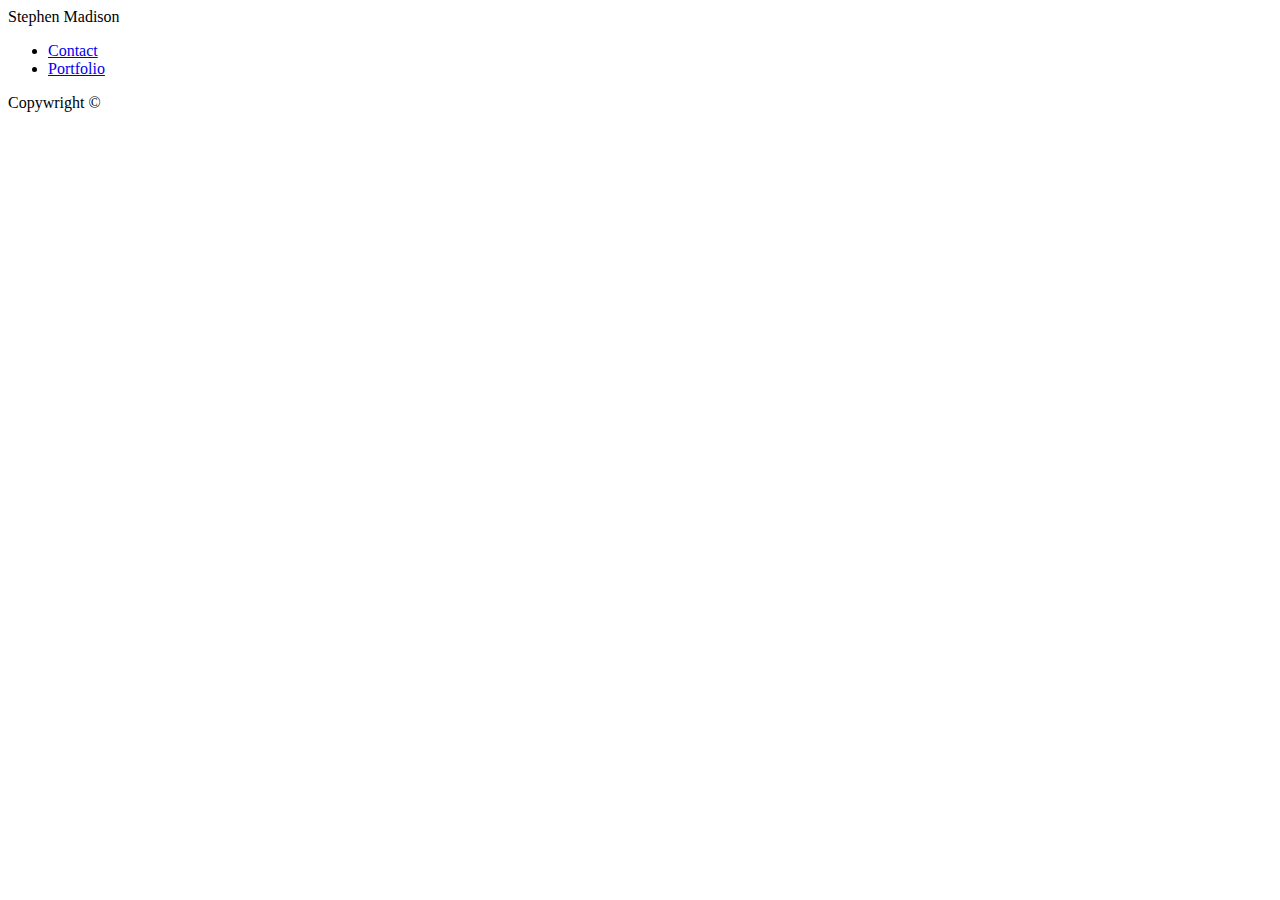
==== contact.html @ 9613d149 "Initial HTML Markup" ====
<!DOCTYPE html>
<html lang="en">
<head>
    <title>
        Stephen's Portfolio
    </title>
</head>
<body>
    <header>
       Stephen Madison
       <nav>
           <ul>
               <li><a href="contact.html">Contact</a></li>
               <li><a href="portfolio.html">Portfolio</a></li>
           </ul>
       </nav>
    </header>
    <div id="content">
    <section>
    
    </section>
    
    </div>
    <footer>
        <section>
            Copywright &copy;
        </section>
    </footer>
   
    
</body>
</html>
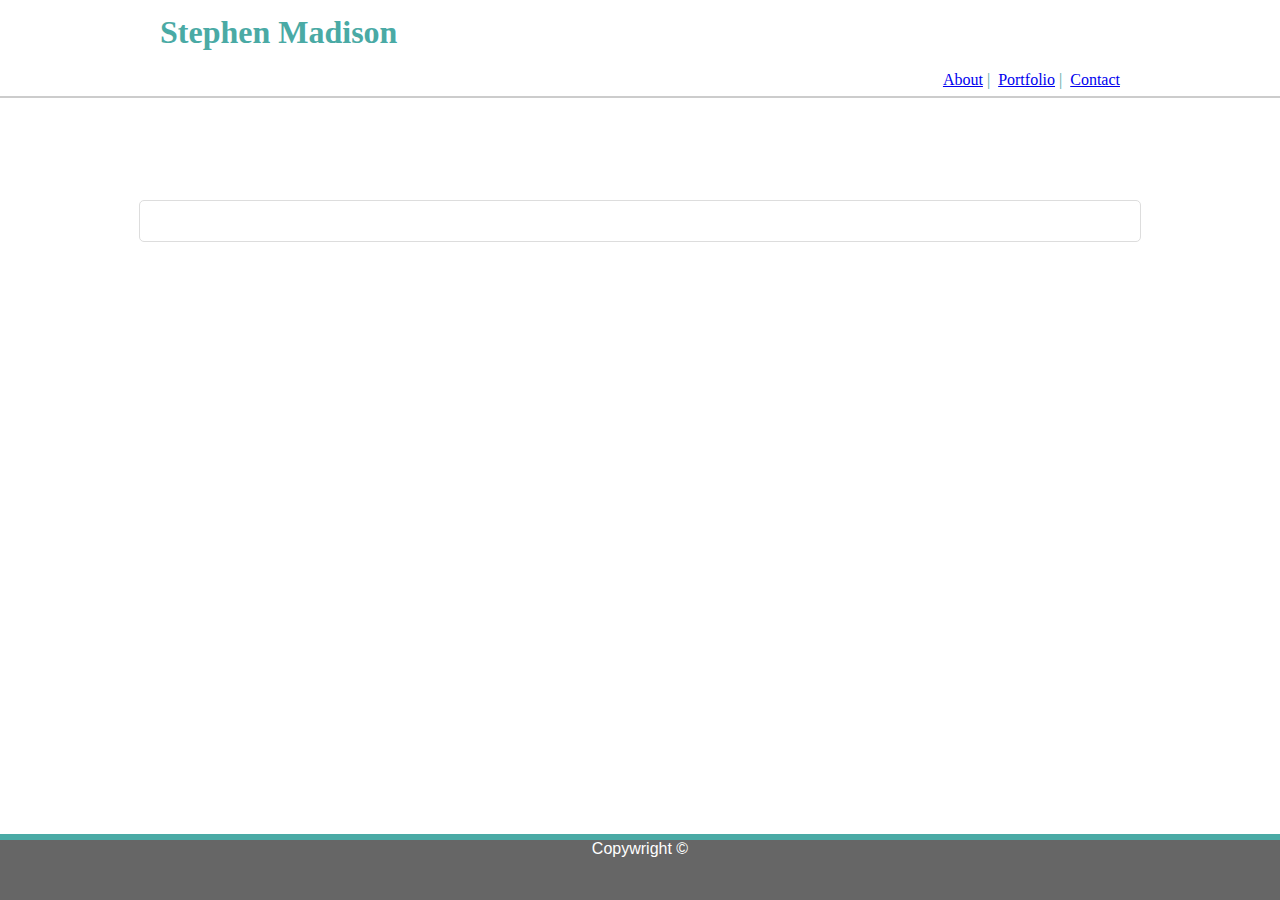
==== commit f69a53b6: "Update format of contact and portfolio pages" ====
--- a/contact.html
+++ b/contact.html
@@ -15,11 +15,42 @@
            </ul>
        </nav>
     </header>
-    <div id="content">
+    <div id="content"><!DOCTYPE html>
+        <html lang="en">
+        
+        <head>
+            <title>
+                Stephen's Portfolio
+            </title>
+            <link rel="stylesheet" href="assets/css/style.css">
+        </head>
+        
+        <body>
+            <header>
+                <section id="header-content">
+                    <h1 id="name">Stephen Madison</h1>
+                    <nav>
+                        <ul>
+                            <li><a href="index.html">About</a></li>&nbsp;|&nbsp;
+                            <li><a href="portfolio.html">Portfolio</a></li>&nbsp;|&nbsp;
+                            <li><a href="contact.html">Contact</a></li>
+                        </ul>
+                    </nav>
+                </section>
+            </header>
+          
+            <footer>
+                <section>
+                    Copyright &copy;
+                </section>
+            </footer>
+        </body>
+        
+        </html>
     <section>
     
     </section>
-    
+
     </div>
     <footer>
         <section>
--- a/assets/css/style.css
+++ b/assets/css/style.css
@@ -0,0 +1,127 @@
+*{
+    /* padding:0px 0px; */
+    /* margin: 0px 0px; */
+    margin: auto;
+    
+}
+
+body{
+    font-family:'Arial', 'Helvetica Neue', Helvetica, sans-serif;
+    color: #777777;
+    margin: 0;
+    padding: 0;
+  }
+
+/*header{
+    font-family: 'Georgia', Times, Times New Roman, serif;
+    background-color: #ffffff;
+    color: #4aaaa5;
+    border-bottom: solid 2px;
+    border-bottom-color: #cccccc;
+    width:100%;
+    margin-bottom: 40px;
+    margin-top: 40px;
+
+}
+*/
+
+header {
+    font-family: 'Georgia', Times, Times New Roman, serif;
+    background-color: #ffffff;
+    color: #4aaaa5;
+    border-bottom: solid 2px;
+    border-bottom-color: #cccccc;
+    width:100%;
+    position: fixed;
+    left: 0;
+    top: 0;
+    width: 100%;
+    min-height: 60px;
+    z-index: 2;
+  }
+
+#name{
+
+}
+
+#header-content {
+    max-width: 960px;
+    margin:auto;
+    background-color: 4AAAA5;
+    /* width:960px; */
+}
+nav ul{
+    text-align: right;
+    /* align-content: center */
+}
+nav li{
+    display: inline-block;
+}
+
+#content{
+    position: relative;
+    margin-left: auto;
+    margin-right: auto;
+    height: auto;
+    top: 200px;
+    max-width:960px;
+    /* width: 960px; */
+    background-color:#ffffff;
+    border: solid 1px;
+    border-color: #dddddd;
+    border-radius: 5px;
+    padding: 20px;
+    line-height: 2;
+    z-index: auto;
+}
+
+img{
+    max-width: 300px;
+    max-height: auto;
+    float: left;
+}
+
+#p-clear {
+    clear: both;
+  }
+
+hr {
+    display: block;
+    height: 1px;
+    border: 0;
+    border-top: 1px solid #ccc;
+    margin: 1em 0;
+    margin-left: auto;
+    margin-right: auto;
+    margin-top: 20pt;
+    margin-bottom: 20pt;
+    padding: 0;
+    max-width: 100%;
+}
+
+/*footer{
+    border-top: solid 6px;
+    min-height: 60px;
+    text-align: center;
+    vertical-align: text-bottom;
+    border-top-color: #4aaaa5;
+    background-color: #666666;
+    margin-top: 40px;
+    font-weight: 200;
+    
+}
+*/
+
+footer {
+    border-top: solid 6px;
+    position: fixed;
+    left: 0;
+    bottom: 0;
+    width: 100%;
+    min-height: 60px;
+    border-top-color: #4aaaa5;
+    background-color: #666666;
+    color: white;
+    text-align: center;
+    vertical-align: text-bottom;
+  }
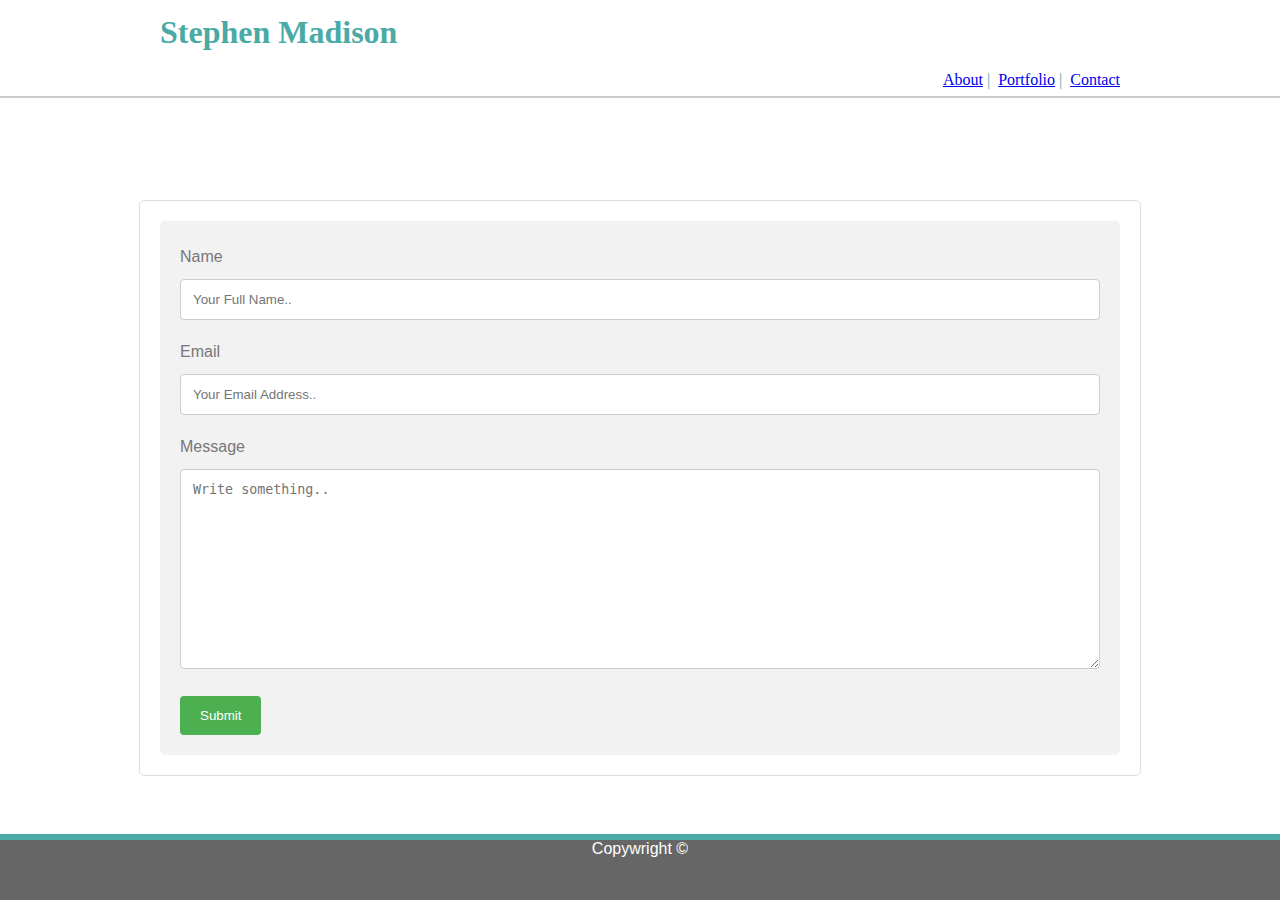
==== commit ef67b106: "More changes to css" ====
--- a/contact.html
+++ b/contact.html
@@ -38,7 +38,21 @@
                     </nav>
                 </section>
             </header>
-          
+            <div class="container">
+                <form action="/action_page.php">
+                  <label for="fname">Name</label>
+                  <input type="text" id="fname" name="firstname" placeholder="Your Full Name..">
+              
+                  <label for="lname">Email</label>
+                  <input type="text" id="lname" name="lastname" placeholder="Your Email Address..">
+              
+              
+                  <label for="subject">Message</label>
+                  <textarea id="subject" name="subject" placeholder="Write something.." style="height:200px"></textarea>
+              
+                  <input type="submit" value="Submit">
+                </form>
+              </div>
             <footer>
                 <section>
                     Copyright &copy;
--- a/assets/css/style.css
+++ b/assets/css/style.css
@@ -125,3 +125,34 @@
     text-align: center;
     vertical-align: text-bottom;
   }
+
+/* Comment Page CSS */
+input[type=text], select, textarea {
+  width: 100%;
+  padding: 12px;
+  border: 1px solid #ccc;
+  border-radius: 4px;
+  box-sizing: border-box;
+  margin-top: 6px;
+  margin-bottom: 16px;
+  resize: vertical;
+}
+
+input[type=submit] {
+  background-color: #4CAF50;
+  color: white;
+  padding: 12px 20px;
+  border: none;
+  border-radius: 4px;
+  cursor: pointer;
+}
+
+input[type=submit]:hover {
+  background-color: #45a049;
+}
+
+.container {
+  border-radius: 5px;
+  background-color: #f2f2f2;
+  padding: 20px;
+}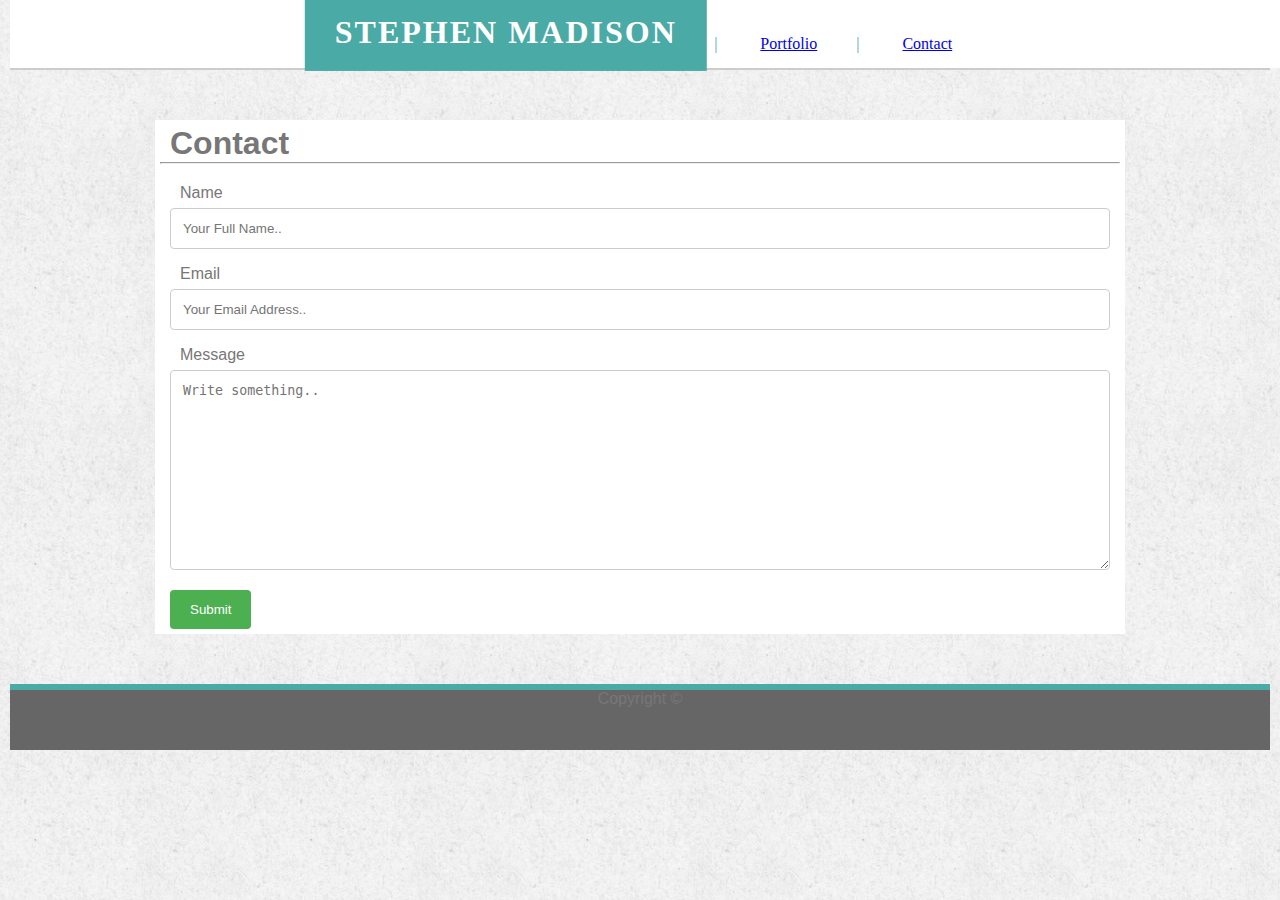
==== commit f8e209d2: "Final Upload of Homework 1" ====
--- a/contact.html
+++ b/contact.html
@@ -1,77 +1,51 @@
 <!DOCTYPE html>
 <html lang="en">
+
 <head>
     <title>
         Stephen's Portfolio
     </title>
+    <link rel="stylesheet" href="assets/css/style.css">
 </head>
+
 <body>
     <header>
-       Stephen Madison
-       <nav>
-           <ul>
-               <li><a href="contact.html">Contact</a></li>
-               <li><a href="portfolio.html">Portfolio</a></li>
-           </ul>
-       </nav>
+        <nav class="nav">
+            <div class="name">
+                <h1>Stephen Madison</h1>
+            </div>
+            <ul class="nav-ul">
+                <li class="nav-ul-li"><a href="index.html">About</a></li>&nbsp;|&nbsp;
+                <li class="nav-ul-li"><a href="portfolio.html">Portfolio</a></li>&nbsp;|&nbsp;
+                <li class="nav-ul-li"><a href="contact.html">Contact</a></li>
+                </a>
+            </ul>
+        </nav>
     </header>
-    <div id="content"><!DOCTYPE html>
-        <html lang="en">
-        
-        <head>
-            <title>
-                Stephen's Portfolio
-            </title>
-            <link rel="stylesheet" href="assets/css/style.css">
-        </head>
-        
-        <body>
-            <header>
-                <section id="header-content">
-                    <h1 id="name">Stephen Madison</h1>
-                    <nav>
-                        <ul>
-                            <li><a href="index.html">About</a></li>&nbsp;|&nbsp;
-                            <li><a href="portfolio.html">Portfolio</a></li>&nbsp;|&nbsp;
-                            <li><a href="contact.html">Contact</a></li>
-                        </ul>
-                    </nav>
-                </section>
-            </header>
-            <div class="container">
-                <form action="/action_page.php">
-                  <label for="fname">Name</label>
-                  <input type="text" id="fname" name="firstname" placeholder="Your Full Name..">
-              
-                  <label for="lname">Email</label>
-                  <input type="text" id="lname" name="lastname" placeholder="Your Email Address..">
-              
-              
-                  <label for="subject">Message</label>
-                  <textarea id="subject" name="subject" placeholder="Write something.." style="height:200px"></textarea>
-              
-                  <input type="submit" value="Submit">
-                </form>
-              </div>
-            <footer>
-                <section>
-                    Copyright &copy;
-                </section>
-            </footer>
-        </body>
-        
-        </html>
-    <section>
-    
-    </section>
 
+
+    <div class="container">
+        <h1>Contact</h1>
+        <hr>
+        <form action="/action_page.php">
+            <label for="fname">Name</label>
+            <input type="text" id="fname" name="firstname" placeholder="Your Full Name..">
+
+            <label for="lname">Email</label>
+            <input type="text" id="lname" name="lastname" placeholder="Your Email Address..">
+
+
+            <label for="subject">Message</label>
+            <textarea id="subject" name="subject" placeholder="Write something.." style="height:200px"></textarea>
+
+            <input type="submit" value="Submit">
+        </form>
     </div>
     <footer>
         <section>
-            Copywright &copy;
+            Copyright &copy;
         </section>
     </footer>
-   
-    
 </body>
+
 </html>--- a/assets/css/style.css
+++ b/assets/css/style.css
@@ -1,132 +1,125 @@
-*{
-    /* padding:0px 0px; */
-    /* margin: 0px 0px; */
-    margin: auto;
-    
-}
-
-body{
-    font-family:'Arial', 'Helvetica Neue', Helvetica, sans-serif;
-    color: #777777;
-    margin: 0;
-    padding: 0;
-  }
-
-/*header{
-    font-family: 'Georgia', Times, Times New Roman, serif;
-    background-color: #ffffff;
-    color: #4aaaa5;
-    border-bottom: solid 2px;
-    border-bottom-color: #cccccc;
-    width:100%;
-    margin-bottom: 40px;
-    margin-top: 40px;
-
-}
-*/
+* {
+  margin: auto;
+  padding-left: 10px;
+  padding-right: 10px;
+}
+
+body {
+  font-family: 'Arial', 'Helvetica Neue', Helvetica, sans-serif;
+  color: #777777;
+  margin: 0;
+  padding: 0;
+  background-image: url(/assets/images/paper_3.png);
+}
 
 header {
-    font-family: 'Georgia', Times, Times New Roman, serif;
-    background-color: #ffffff;
-    color: #4aaaa5;
-    border-bottom: solid 2px;
-    border-bottom-color: #cccccc;
-    width:100%;
-    position: fixed;
-    left: 0;
-    top: 0;
-    width: 100%;
-    min-height: 60px;
-    z-index: 2;
-  }
-
-#name{
-
-}
-
-#header-content {
-    max-width: 960px;
-    margin:auto;
-    background-color: 4AAAA5;
-    /* width:960px; */
-}
-nav ul{
-    text-align: right;
-    /* align-content: center */
-}
-nav li{
-    display: inline-block;
-}
-
-#content{
-    position: relative;
-    margin-left: auto;
-    margin-right: auto;
-    height: auto;
-    top: 200px;
-    max-width:960px;
-    /* width: 960px; */
-    background-color:#ffffff;
-    border: solid 1px;
-    border-color: #dddddd;
-    border-radius: 5px;
-    padding: 20px;
-    line-height: 2;
-    z-index: auto;
-}
-
-img{
-    max-width: 300px;
-    max-height: auto;
-    float: left;
-}
-
-#p-clear {
-    clear: both;
-  }
+  font-family: 'Georgia', Times, Times New Roman, serif;
+  background-color: #ffffff;
+  color: #4aaaa5;
+  border-bottom: solid 2px;
+  border-bottom-color: #cccccc;
+  max-width: 100%;
+}
+
+.nav {
+  background: #ffffff;
+  height: 50px;
+  position: relative;
+  padding: 10px;
+  border: 10px;
+  margin: 0 auto;
+  width: 100%;
+  padding-bottom: 8px;
+}
+
+.nav-ul {
+  max-width: 960px;
+  list-style-type: none;
+  float: right;
+  margin-right: 22%;
+}
+
+.nav-ul-li {
+  display: inline-block;
+  max-width: 20%;
+  padding: 15px;
+  margin: 10px;
+  color: #777777;
+
+}
+
+.nav-ul-li:hover {
+  background: #4aaaa5;
+}
+
+.name {
+  color: #ffffff;
+  background: #4aaaa5;
+  padding: 20px;
+  border: 10px;
+  margin: 10px;
+  display: inline-block;
+  position: absolute;
+  top: 50%;
+  left: 25%;
+  transform: translate(-10%, -65%);
+  letter-spacing: 2px;
+  text-transform: uppercase;
+}
+
+.content {
+  position: relative;
+  margin-left: auto;
+  margin-right: auto;
+  margin-bottom: 50px;
+  margin-top: 50px;
+  height: auto;
+  top: 50%;
+  max-width: 960px;
+  background-color: #ffffff;
+  border: solid 1px;
+  border-color: #dddddd;
+  border-radius: 5px;
+  padding-top: 5px;
+  padding-bottom: 100px;
+  line-height: 2;
+}
+
+.p-clear {
+
+  clear: both;
+}
 
 hr {
-    display: block;
-    height: 1px;
-    border: 0;
-    border-top: 1px solid #ccc;
-    margin: 1em 0;
-    margin-left: auto;
-    margin-right: auto;
-    margin-top: 20pt;
-    margin-bottom: 20pt;
-    padding: 0;
-    max-width: 100%;
-}
-
-/*footer{
-    border-top: solid 6px;
-    min-height: 60px;
-    text-align: center;
-    vertical-align: text-bottom;
-    border-top-color: #4aaaa5;
-    background-color: #666666;
-    margin-top: 40px;
-    font-weight: 200;
-    
-}
-*/
+  line-height: 2;
+  margin-bottom: 20px;
+}
+
+img {
+  max-width: 200px;
+  max-height: auto;
+  float: left;
+}
 
 footer {
-    border-top: solid 6px;
-    position: fixed;
-    left: 0;
-    bottom: 0;
-    width: 100%;
-    min-height: 60px;
-    border-top-color: #4aaaa5;
-    background-color: #666666;
-    color: white;
-    text-align: center;
-    vertical-align: text-bottom;
-  }
-
-/* Comment Page CSS */
+  border-top: solid 6px;
+  min-height: 60px;
+  text-align: center;
+  border-top-color: #4aaaa5;
+  background-color: #666666;
+  margin-top: 40px;
+  font-weight: 200;
+  bottom: 0;
+  left: 0;
+  vertical-align: text-bottom;
+}
+
+.footer{
+  vertical-align: bottom;
+}
+
+/*Contact*/
+
 input[type=text], select, textarea {
   width: 100%;
   padding: 12px;
@@ -152,7 +145,93 @@
 }
 
 .container {
-  border-radius: 5px;
-  background-color: #f2f2f2;
-  padding: 20px;
+  
+  padding: 5px;
+  max-width: 960px;
+  background-color: white;
+    margin-bottom: 50px;
+  margin-top: 50px;
+}
+
+
+/*Portfolio*/
+
+.row {
+  display: flex;
+  flex-wrap: wrap;
+  padding: 0 4px;
+  background-color: white;
+  position: relative;
+  margin-left: auto;
+  margin-right: auto;
+  margin-bottom: 50px;
+  margin-top: 50px;
+  top: 50%;
+  max-width: 960px;
+  
+}
+.column {
+  flex: 50%;
+  padding: 0 4px;
+}
+
+.column img {
+  margin-top: 8px;
+  vertical-align: middle;
+}
+
+.text-block-1 {
+  position: absolute;
+  top: 20px;
+  left: 20px;
+  background-color:#4aaaa5;
+  color: white;
+  padding-left: 20px;
+  padding-right: 20px;
+}
+.text-block-2 {
+  position: absolute;
+  top: 20px;
+  left: 240px;
+  background-color:#4aaaa5;
+  color: white;
+  padding-left: 20px;
+  padding-right: 20px;
+}
+
+.text-block-3 {
+  position: absolute;
+  top: 230px;
+  left: 20px;
+  background-color:#4aaaa5;
+  color: white;
+  padding-left: 20px;
+  padding-right: 20px;
+}
+.text-block-4 {
+  position: absolute;
+  top: 230px;
+  left: 240px;
+  background-color:#4aaaa5;
+  color: white;
+  padding-left: 20px;
+  padding-right: 20px;
+}
+.text-block-5 {
+  position: absolute;
+  top: 435px;
+  left: 20px;
+  background-color:#4aaaa5;
+  color: white;
+  padding-left: 20px;
+  padding-right: 20px;
+}
+.text-block-6 {
+  position: absolute;
+  top: 435px;
+  left: 240px;
+  background-color:#4aaaa5;
+  color: white;
+  padding-left: 20px;
+  padding-right: 20px;
 }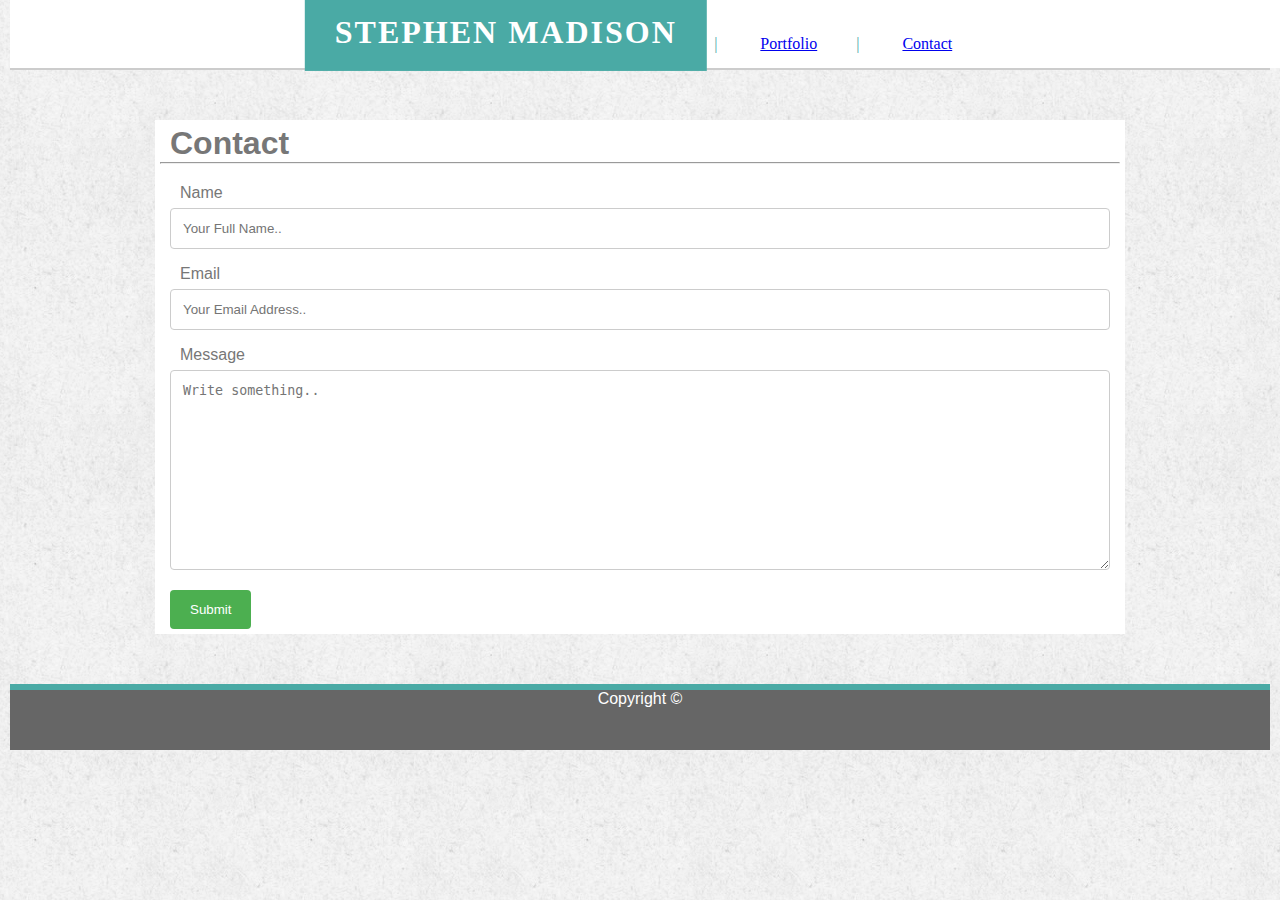
==== commit c27e3b5f: "The REAL Final Upload of Homework" ====
--- a/contact.html
+++ b/contact.html
@@ -42,10 +42,10 @@
         </form>
     </div>
     <footer>
-        <section>
+            <div class="footer">  
             Copyright &copy;
-        </section>
-    </footer>
+            </div>
+        </footer>
 </body>
 
 </html>--- a/assets/css/style.css
+++ b/assets/css/style.css
@@ -97,7 +97,7 @@
 
 img {
   max-width: 200px;
-  max-height: auto;
+  max-height: 200px;
   float: left;
 }
 
@@ -115,7 +115,9 @@
 }
 
 .footer{
+  min-height: 60px;
   vertical-align: bottom;
+  color: white;
 }
 
 /*Contact*/
@@ -169,6 +171,7 @@
   top: 50%;
   max-width: 960px;
   
+  
 }
 .column {
   flex: 50%;
